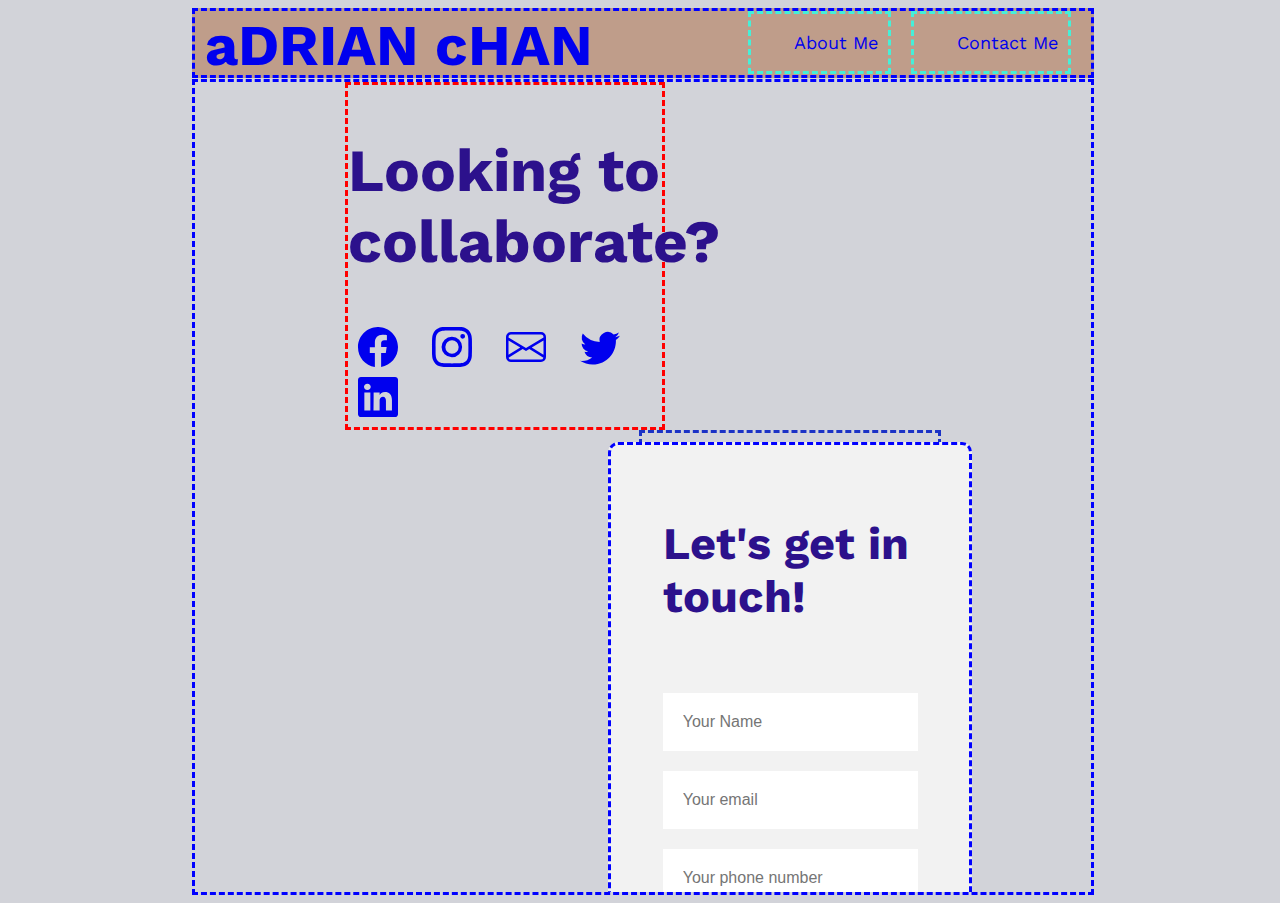
==== contact.html @ a3c917a3 "update nav index contact" ====
<!DOCTYPE html>
<html lang="em">
    <head>
        <meta charset="UTF-8">
        <meta name="viewport" content="width=device-width", initial-scale=1.0">
        <meta http-equiv="X-UA-Compatible" content="ie-edge">

        <title>Contact</title>
        <link rel="stylesheet" type="text/css" href="Resources/index.css">
        <link href="https://fonts.googleapis.com/css?family=Open+Sans|Work+Sans:300" rel="stylesheet">
        <script src="script.js"></script>
    </head>

<body>

 <!--Header Section-->
 <div id="header">
    <div class="logo">
        <h1> <a href="#"> aDRIAN cHAN</a></h1>
    </div>
    <div class="nav">
        <ul>
            <li><a href="file:///Users/achan/Projects/A1/contact.html"> Contact Me</a></li>
        </ul>
    </div>
    <div class="nav">
        <ul>
            <li><a href="<A1>/index.html"> About Me</a></li>
        </ul>
    </div>
  
   
</div>

<!--body section-->

<div class="container"> 
    <div class="LL-column">
        <h2>Looking to collaborate?</h2>
        <a href="#">
        <svg xmlns="http://www.w3.org/2000/svg" width="60" height="40" fill="currentColor" class="bi bi-facebook" viewBox="0 0 16 16" >
            <path d="M16 8.049c0-4.446-3.582-8.05-8-8.05C3.58 0-.002 3.603-.002 8.05c0 4.017 2.926 7.347 6.75 7.951v-5.625h-2.03V8.05H6.75V6.275c0-2.017 1.195-3.131 3.022-3.131.876 0 1.791.157 1.791.157v1.98h-1.009c-.993 0-1.303.621-1.303 1.258v1.51h2.218l-.354 2.326H9.25V16c3.824-.604 6.75-3.934 6.75-7.951z"/>
          </svg>
        </a>

        <a href="#">
          <svg xmlns="http://www.w3.org/2000/svg" width="60" height="40" fill="currentColor" class="bi bi-instagram" viewBox="0 0 16 16">
            <path d="M8 0C5.829 0 5.556.01 4.703.048 3.85.088 3.269.222 2.76.42a3.917 3.917 0 0 0-1.417.923A3.927 3.927 0 0 0 .42 2.76C.222 3.268.087 3.85.048 4.7.01 5.555 0 5.827 0 8.001c0 2.172.01 2.444.048 3.297.04.852.174 1.433.372 1.942.205.526.478.972.923 1.417.444.445.89.719 1.416.923.51.198 1.09.333 1.942.372C5.555 15.99 5.827 16 8 16s2.444-.01 3.298-.048c.851-.04 1.434-.174 1.943-.372a3.916 3.916 0 0 0 1.416-.923c.445-.445.718-.891.923-1.417.197-.509.332-1.09.372-1.942C15.99 10.445 16 10.173 16 8s-.01-2.445-.048-3.299c-.04-.851-.175-1.433-.372-1.941a3.926 3.926 0 0 0-.923-1.417A3.911 3.911 0 0 0 13.24.42c-.51-.198-1.092-.333-1.943-.372C10.443.01 10.172 0 7.998 0h.003zm-.717 1.442h.718c2.136 0 2.389.007 3.232.046.78.035 1.204.166 1.486.275.373.145.64.319.92.599.28.28.453.546.598.92.11.281.24.705.275 1.485.039.843.047 1.096.047 3.231s-.008 2.389-.047 3.232c-.035.78-.166 1.203-.275 1.485a2.47 2.47 0 0 1-.599.919c-.28.28-.546.453-.92.598-.28.11-.704.24-1.485.276-.843.038-1.096.047-3.232.047s-2.39-.009-3.233-.047c-.78-.036-1.203-.166-1.485-.276a2.478 2.478 0 0 1-.92-.598 2.48 2.48 0 0 1-.6-.92c-.109-.281-.24-.705-.275-1.485-.038-.843-.046-1.096-.046-3.233 0-2.136.008-2.388.046-3.231.036-.78.166-1.204.276-1.486.145-.373.319-.64.599-.92.28-.28.546-.453.92-.598.282-.11.705-.24 1.485-.276.738-.034 1.024-.044 2.515-.045v.002zm4.988 1.328a.96.96 0 1 0 0 1.92.96.96 0 0 0 0-1.92zm-4.27 1.122a4.109 4.109 0 1 0 0 8.217 4.109 4.109 0 0 0 0-8.217zm0 1.441a2.667 2.667 0 1 1 0 5.334 2.667 2.667 0 0 1 0-5.334z"/>
          </svg>
        </a>

        <a href="#">

          <svg xmlns="http://www.w3.org/2000/svg" width="60" height="40" fill="currentColor" class="bi bi-envelope" viewBox="0 0 16 16">
            <path d="M0 4a2 2 0 0 1 2-2h12a2 2 0 0 1 2 2v8a2 2 0 0 1-2 2H2a2 2 0 0 1-2-2V4Zm2-1a1 1 0 0 0-1 1v.217l7 4.2 7-4.2V4a1 1 0 0 0-1-1H2Zm13 2.383-4.708 2.825L15 11.105V5.383Zm-.034 6.876-5.64-3.471L8 9.583l-1.326-.795-5.64 3.47A1 1 0 0 0 2 13h12a1 1 0 0 0 .966-.741ZM1 11.105l4.708-2.897L1 5.383v5.722Z"/>
          </svg>
        </a>
          <a href="#">
          <svg xmlns="http://www.w3.org/2000/svg" width="60" height="40" fill="currentColor" class="bi bi-twitter" viewBox="0 0 16 16">
            <path d="M5.026 15c6.038 0 9.341-5.003 9.341-9.334 0-.14 0-.282-.006-.422A6.685 6.685 0 0 0 16 3.542a6.658 6.658 0 0 1-1.889.518 3.301 3.301 0 0 0 1.447-1.817 6.533 6.533 0 0 1-2.087.793A3.286 3.286 0 0 0 7.875 6.03a9.325 9.325 0 0 1-6.767-3.429 3.289 3.289 0 0 0 1.018 4.382A3.323 3.323 0 0 1 .64 6.575v.045a3.288 3.288 0 0 0 2.632 3.218 3.203 3.203 0 0 1-.865.115 3.23 3.23 0 0 1-.614-.057 3.283 3.283 0 0 0 3.067 2.277A6.588 6.588 0 0 1 .78 13.58a6.32 6.32 0 0 1-.78-.045A9.344 9.344 0 0 0 5.026 15z"/>
          </svg>
          </a>
        
          <a href="https://www.linkedin.com/in/adrian-chan-a40592121/" target="_blank">

          <svg xmlns="http://www.w3.org/2000/svg" width="60" height="40" fill="currentColor" class="bi bi-linkedin" viewBox="0 0 16 16">
            <path d="M0 1.146C0 .513.526 0 1.175 0h13.65C15.474 0 16 .513 16 1.146v13.708c0 .633-.526 1.146-1.175 1.146H1.175C.526 16 0 15.487 0 14.854V1.146zm4.943 12.248V6.169H2.542v7.225h2.401zm-1.2-8.212c.837 0 1.358-.554 1.358-1.248-.015-.709-.52-1.248-1.342-1.248-.822 0-1.359.54-1.359 1.248 0 .694.521 1.248 1.327 1.248h.016zm4.908 8.212V9.359c0-.216.016-.432.08-.586.173-.431.568-.878 1.232-.878.869 0 1.216.662 1.216 1.634v3.865h2.401V9.25c0-2.22-1.184-3.252-2.764-3.252-1.274 0-1.845.7-2.165 1.193v.025h-.016a5.54 5.54 0 0 1 .016-.025V6.169h-2.4c.03.678 0 7.225 0 7.225h2.4z"/>
          </svg>
          </a>
    </div>

    <div class="RR-column">
        <div class="form-cont">
            <form method="post" onsubmit="sendEmail(); reset(); return false;">
                <h4>Let's get in touch!</h4>
                <input type="text" id="'name" placeholder="Your Name" required>
                <input type="email" id="'email" placeholder="Your email" required>
                <input type="text" id="'phone" placeholder="Your phone number" required>
                <textarea  id="message"  rows="4" placeholder="Lets collaborate!"></textarea>
                <button type="submit">Send</button>
            </form>
        </div>
    </div>

</div>

<script src="https://smtpjs.com/v3/smtp.js"></script>
<script>
    function sendEmail(){
        Email.send({
            Host : "smtp.gmail.com",
            Username : "adrianchan10@gmail.com",
            Password : "Turnt12345",
            To : 'adrianchan10@gmail.com',
            From : document.getElementById("email").value,
            Subject : "New Contact Form Enquiry",
            Body : "And this is the body"
        }).then((message) => alert("message successful")
        );
    }
</script>
</body>
</html>
---- Resources/index.css ----
/* Media Queries: Tablet Landscape */
@media screen and (max-width: 1060px) {
  #primary { width:67%; }
  #secondary { width:30%; margin-left:3%;}  
}

/* Media Queries: Tabled Portrait */
@media screen and (max-width: 768px) {
  #primary { width:100%; }
  #secondary { width:100%; margin:0; border:none; }
} 

html { font-size:100%; }

@media (min-width: 640px) { body {font-size:1rem;} } 
@media (min-width:960px) { body {font-size:1.2rem;} } 
@media (min-width:1100px) { body {font-size:1.5rem;} } 


body {
    Font-Family: 'Work Sans', Sans-Serif;
    font-weight:normal;
    max-width: 100%;
    background-color: #D2D3D9;
    overflow-x: hidden;
    color: #2C118C;
    margin-left: 12rem;
    margin-right: 12rem;
  
}


footer {
  padding: 2rem 1rem;
  margin: 0 -1rem;
  width: calc(100% + 2rem);
  background-color: black;
  color: var(--color-light-bg);
    width: 100%;
 }


img {
    max-width: 100%;
    min-height: 100%;
    max-height: 100%;
    display: block;
    object-fit:cover; 
    height: auto;

}

ul > li {
    display: inline-block;
    padding-left: 3px;
    /* You can also add some margins here to make it look prettier */
}



.container {
    height: 90vh;
    width: 100%;
    max-width: 100%;
    overflow: hidden;
    border-color: blue;
    border-style: dashed;
    display: block;
}

.form-cont {
  width: 100%;
  height: 80vh;
  display: flex;
  align-items: center;
  justify-content: center;
  
}

form{
  background: #f2f2f2;
  display: flex;
  flex-direction: column;
  padding: 1vw 4vw;
  width: 90%;
  max-width: 600px;
  border-radius: 10px;
  height: 80vh;
  margin-top: 50px;
  border-color: blue;
  border-style: dashed;
}

form h3{
  color:#001660;
  margin-bottom: 20px; 
  font-weight: 800;
}

form input, form textarea{
  border: 0;
  margin: 10px 0;
  padding: 20px;
  outline: none;
  background: white;
  font-size:16px;

}

form button{
  padding: 15px;
  background: white;
  color: red;
  font-size: 18px;
  border: 0;
  outline: none;
  cursor: pointer;
  width: 150px;
  margin: 20px auto 0;
  border-radius: 30px;
}

/* Header Section */

#header {
    border-color: blue;
    border-style: dashed;
    width: 100%;
    height: 64px;
    background-color: #BF9D8A;
}

.logo {
    float: left;
    padding-left: 10px;
    font-size: larger;
    vertical-align: middle;
    
}

.logo a{
    text-decoration: none;
}

.logo h1{
  display: inline;
}
.nav{
  float: right;
    border-color: rgb(69, 239, 216);
    border-style: dashed;
    padding-right: 10px;
    font-size:large;
    display: inline;
    margin-right: 20px;

}

.nav a{
  text-decoration: none;
}

/* Body Section */

/*first banner section*/

.first-banner{
    background-color: #7B89A6;
    z-index: 10;
}

.L-column{
    width: 34%;
    float: left;
    border-color: red;
    border-style: dashed;
    Font-Family: 'Work Sans', Sans-Serif;
    Font-Size: 40px;
    height: 100%;
    display: block;
    margin: 0 auto;
}

.LL-column{
  margin-left: 150px;
  display: block;
  border-color: red;
    border-style: dashed;
    Font-Family: 'Work Sans', Sans-Serif;
    Font-Size: 40px;
    float: left;
    width: 35%;
}

.LL-column a {
  text-decoration: none;
}

.R-column {
    width: 64%;
    float: right;
    border-color: purple;
    border-style: dashed;
    display: block;
}
.RR-column{
  margin-right: 150px;
  display: block;
  border-color: rgb(27, 50, 198);
  border-style: dashed;
  Font-Family: 'Work Sans', Sans-Serif;
  Font-Size: 45px;
  float: right;
  width: 33%;
}

/* Interest section */

.section-title{
    height: 64px;
    width: 100%;
    line-height: 5px;
    border-color: red;
    border-style: dashed;
    text-align: center;
    background-color: #7B89A6;
    font-size: 25px;
}


.tiles{
    padding-top: 30px;
    border-color: red;
    border-style: dashed;
  
    
}
.image-container {
    width: 300px;
    height: 200px;
    border-color: red;
    border-style: dashed;
    margin-right: auto;
    margin-left: auto;
    Font-Family: 'Work Sans', Sans-Serif;
    
  }



.row {
    display: flex;
    justify-content: center;
    
  }
  
  /* Create three equal columns that sits next to each other */
  .column {
    flex: 33.33%;
    padding: 5px;
   
  }

  /* About me section*/

  .about-title{
      height: auto;
      border-color: rgb(39, 41, 189);
      border-style: dashed;
      position: relative;
  }

  .about-descrip{
    Font-Family: 'Open Sans', Sans-Serif;
    Font-Size: 15px;
    padding-top: 20px;
    line-height: 2em;
    position: relative;
  }

.personal-pic{
    transition: 1s;
}

  .personal-pic img:last-child {
    display: none;  
  }
  .personal-pic:hover img:last-child {
    display: block;  
  }
  .personal-pic:hover img:first-child {
    display: none;  
  }

  /*Video Section */

  .vid-container{
      width: 100%;
      height: 100%;
      padding-left: auto;
      padding-right: auto;
      background-color: black;
  }

  iframe{
    display: block;
    margin: 0 auto;
  }
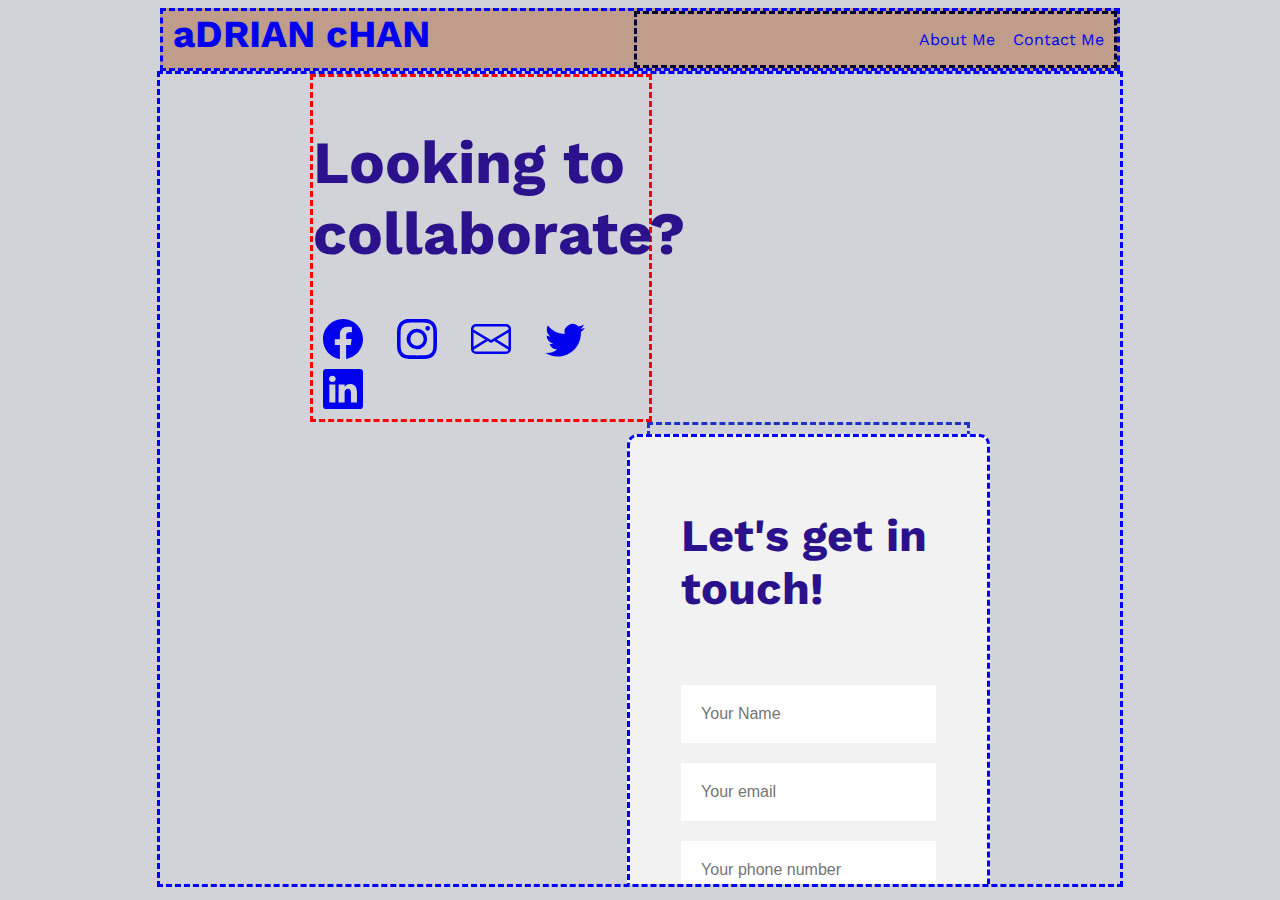
==== commit b2e280ec: "index page responsive complete" ====
--- a/contact.html
+++ b/contact.html
@@ -14,7 +14,7 @@
 <body>
 
  <!--Header Section-->
- <div id="header">
+<!--  <div id="header">
     <div class="logo">
         <h1> <a href="#"> aDRIAN cHAN</a></h1>
     </div>
@@ -25,11 +25,25 @@
     </div>
     <div class="nav">
         <ul>
-            <li><a href="<A1>/index.html"> About Me</a></li>
+            <li><a href="https://adrianchan10.github.io/A1/index.html"> About Me</a></li>
         </ul>
     </div>
   
    
+</div> -->
+<div id="header">
+    <div class="logo">
+        <h1> <a href="#"> aDRIAN cHAN</a></h1>
+    </div>
+    <div class="navbar">
+        <nav>
+            <ul id="menuList">
+                <li><a href="file:///Users/achan/Projects/A1/index.html"> About Me</a></li>
+                <li><a href="https://adrianchan10.github.io/A1/contact.html"> Contact Me</a></li>
+            </ul>
+        </nav>
+        <img src="Resources/images/menu.png" class="menu-icon" onclick="togglemenu()">
+    </div>
 </div>
 
 <!--body section-->
@@ -71,7 +85,7 @@
 
     <div class="RR-column">
         <div class="form-cont">
-            <form method="post" onsubmit="sendEmail(); reset(); return false;">
+            <form onsubmit="sendEmail(); reset(); return false;">
                 <h4>Let's get in touch!</h4>
                 <input type="text" id="'name" placeholder="Your Name" required>
                 <input type="email" id="'email" placeholder="Your email" required>
--- a/Resources/index.css
+++ b/Resources/index.css
@@ -1,20 +1,3 @@
-/* Media Queries: Tablet Landscape */
-@media screen and (max-width: 1060px) {
-  #primary { width:67%; }
-  #secondary { width:30%; margin-left:3%;}  
-}
-
-/* Media Queries: Tabled Portrait */
-@media screen and (max-width: 768px) {
-  #primary { width:100%; }
-  #secondary { width:100%; margin:0; border:none; }
-} 
-
-html { font-size:100%; }
-
-@media (min-width: 640px) { body {font-size:1rem;} } 
-@media (min-width:960px) { body {font-size:1.2rem;} } 
-@media (min-width:1100px) { body {font-size:1.5rem;} } 
 
 
 body {
@@ -24,9 +7,6 @@
     background-color: #D2D3D9;
     overflow-x: hidden;
     color: #2C118C;
-    margin-left: 12rem;
-    margin-right: 12rem;
-  
 }
 
 
@@ -61,11 +41,12 @@
 .container {
     height: 90vh;
     width: 100%;
-    max-width: 100%;
+    max-width: 60rem;
     overflow: hidden;
     border-color: blue;
     border-style: dashed;
     display: block;
+    margin: 0 auto;
 }
 
 .form-cont {
@@ -122,20 +103,31 @@
 
 /* Header Section */
 
-#header {
+/* #header {
     border-color: blue;
     border-style: dashed;
     width: 100%;
     height: 64px;
     background-color: #BF9D8A;
+} */
+
+#header{
+  max-width: 60rem;
+  box-sizing: border-box;
+  overflow: hidden;
+  background-color: #BF9D8A;
+  border-color: blue;
+  border-style: dashed;
+  display: block;
+  margin: 0 auto;
+  
 }
 
 .logo {
     float: left;
     padding-left: 10px;
     font-size: larger;
-    vertical-align: middle;
-    
+    vertical-align: middle;   
 }
 
 .logo a{
@@ -145,7 +137,16 @@
 .logo h1{
   display: inline;
 }
-.nav{
+
+.menu-icon{
+  width: 50px;
+  cursor: pointer;
+  display: none;
+  margin: 2px 0;
+}
+
+
+/* .nav{
   float: right;
     border-color: rgb(69, 239, 216);
     border-style: dashed;
@@ -154,11 +155,34 @@
     display: inline;
     margin-right: 20px;
 
-}
-
-.nav a{
+} */
+
+nav{
+  flex: 1;
+  text-align: right;
+}
+
+nav ul li{
+  list-style: none;
+  display: inline-block;
+  margin-right: 10px;
+}
+.navbar{
+  width: 50%;
+  display: flex;
+  align-items: center;
+  border-color: rgb(5, 5, 48);
+  border-style: dashed;
+  float: right;
+}
+
+nav a{
   text-decoration: none;
 }
+nav ul li a:hover{
+  color: #ff5ea2
+}
+
 
 /* Body Section */
 
@@ -175,8 +199,7 @@
     border-color: red;
     border-style: dashed;
     Font-Family: 'Work Sans', Sans-Serif;
-    Font-Size: 40px;
-    height: 100%;
+    Font-Size: 5vh;
     display: block;
     margin: 0 auto;
 }
@@ -185,11 +208,11 @@
   margin-left: 150px;
   display: block;
   border-color: red;
-    border-style: dashed;
-    Font-Family: 'Work Sans', Sans-Serif;
-    Font-Size: 40px;
-    float: left;
-    width: 35%;
+  border-style: dashed;
+  Font-Family: 'Work Sans', Sans-Serif;
+  Font-Size: 40px;
+  float: left;
+  width: 35%;
 }
 
 .LL-column a {
@@ -217,29 +240,29 @@
 /* Interest section */
 
 .section-title{
-    height: 64px;
-    width: 100%;
+    height: 3em;
+    max-width: 60rem;
     line-height: 5px;
-    border-color: red;
+    border-color: rgb(17, 5, 5);
     border-style: dashed;
     text-align: center;
     background-color: #7B89A6;
     font-size: 25px;
+    margin: 0 auto;
 }
 
 
 .tiles{
     padding-top: 30px;
-    border-color: red;
-    border-style: dashed;
-  
+    border-color: rgb(82, 87, 84);
+    border-style: dashed;
+
     
 }
 .image-container {
     width: 300px;
     height: 200px;
-    border-color: red;
-    border-style: dashed;
+ 
     margin-right: auto;
     margin-left: auto;
     Font-Family: 'Work Sans', Sans-Serif;
@@ -305,4 +328,196 @@
   iframe{
     display: block;
     margin: 0 auto;
-  }+  }
+
+  .carousel{
+    display: hidden;
+  }
+
+
+  @media only screen and (max-width: 700px) {
+
+    nav ul{
+      width: 100%;
+      position: absolute;
+      top: 75px;
+      right: 0;
+      z-index: 2;
+      background-color: #001660;
+    }
+  
+    nav ul li {
+      display: block;
+      margin-top: 10px;
+      margin-bottom: 10px;
+    }
+  
+    nav ul li a {
+      color: #BF9D8A;
+    }
+    .menu-icon{
+      display: block;
+    }
+
+    #menuList {
+      overflow: hidden;
+      transition: 0.5s;
+    }    
+
+    body h1{
+      font-size: 2em;
+    }
+
+    .first-banner{
+      flex-direction: column-reverse;
+      margin: 50px 0;
+      flex-basis: 100%;
+      margin-bottom: 50px;
+    }
+
+    .L-column{
+      width: 100%;
+      flex-basis: 100%;
+      margin-bottom: 50px;
+    }
+    .L-column h1{
+      font-size: 35px;
+    }
+
+    .R-column{
+      margin: 0 auto;
+      width: 100%;
+    }
+    
+    .tiles {
+      display: none;
+    }
+    
+    .navbar{
+      width: 25%;
+    }
+    
+    .section-title{
+      width: 100%;
+    }
+    .section-title h2{
+      font-size: 2rem;
+    }
+/* carousel section */
+
+    .carousel{
+        height: 600px;
+        margin: 0;
+        display: grid;
+        grid-template-rows: 500px 100px;
+        grid-template-columns: 1fr 30px 30px 30px 30px 30px 30px 1fr;
+        align-items: center;
+        justify-items: center;
+        
+      }
+      
+      main#carousel {
+        grid-row: 1 / 2;
+        grid-column: 1 / 9;
+        width: 100vw;
+        height: 500px;
+        display: flex;
+        align-items: center;
+        justify-content: center;
+        overflow: hidden;
+        transform-style: preserve-3d;
+        perspective: 600px;
+        --items: 6;
+        --middle: 3;
+        --position: 1;
+        pointer-events: none;
+      }
+      
+      div.item {
+        position: absolute;
+        width: 300px;
+        height: 400px;
+        
+        --r: calc(var(--position) - var(--offset));
+        --abs: max(calc(var(--r) * -1), var(--r));
+        transition: all 0.25s linear;
+        transform: rotateY(calc(-10deg * var(--r)))
+          translateX(calc(-300px * var(--r)));
+        z-index: calc((var(--position) - var(--abs)));
+      }
+      
+      div.item:nth-of-type(1) {
+        --offset: 1;
+      }
+      div.item:nth-of-type(2) {
+        --offset: 2;
+      }
+      div.item:nth-of-type(3) {
+        --offset: 3;
+      }
+      div.item:nth-of-type(4) {
+        --offset: 4;
+      }
+      div.item:nth-of-type(5) {
+        --offset: 5;
+      }
+      div.item:nth-of-type(6) {
+        --offset: 6;
+      }
+      
+      input:nth-of-type(1) {
+        grid-column: 2 / 3;
+        grid-row: 2 / 3;
+      }
+      input:nth-of-type(1):checked ~ main#carousel {
+        --position: 1;
+      }
+      
+      input:nth-of-type(2) {
+        grid-column: 3 / 4;
+        grid-row: 2 / 3;
+      }
+      input:nth-of-type(2):checked ~ main#carousel {
+        --position: 2;
+      }
+      
+      input:nth-of-type(3) {
+        grid-column: 4 /5;
+        grid-row: 2 / 3;
+      }
+      input:nth-of-type(3):checked ~ main#carousel {
+        --position: 3;
+      }
+      
+      input:nth-of-type(4) {
+        grid-column: 5 / 6;
+        grid-row: 2 / 3;
+      }
+      input:nth-of-type(4):checked ~ main#carousel {
+        --position: 4;
+      }
+      
+      input:nth-of-type(5) {
+        grid-column: 6 / 7;
+        grid-row: 2 / 3;
+      }
+      input:nth-of-type(5):checked ~ main#carousel {
+        --position: 5;
+      }
+
+       
+      input:nth-of-type(6) {
+        grid-column: 7 / 8;
+        grid-row: 2 / 3;
+      }
+      input:nth-of-type(6):checked ~ main#carousel {
+        --position: 6;
+      }
+      
+      .item img{
+        object-fit: scale-down;
+        width: 100%;
+        height: 200px;
+      }
+  }
+  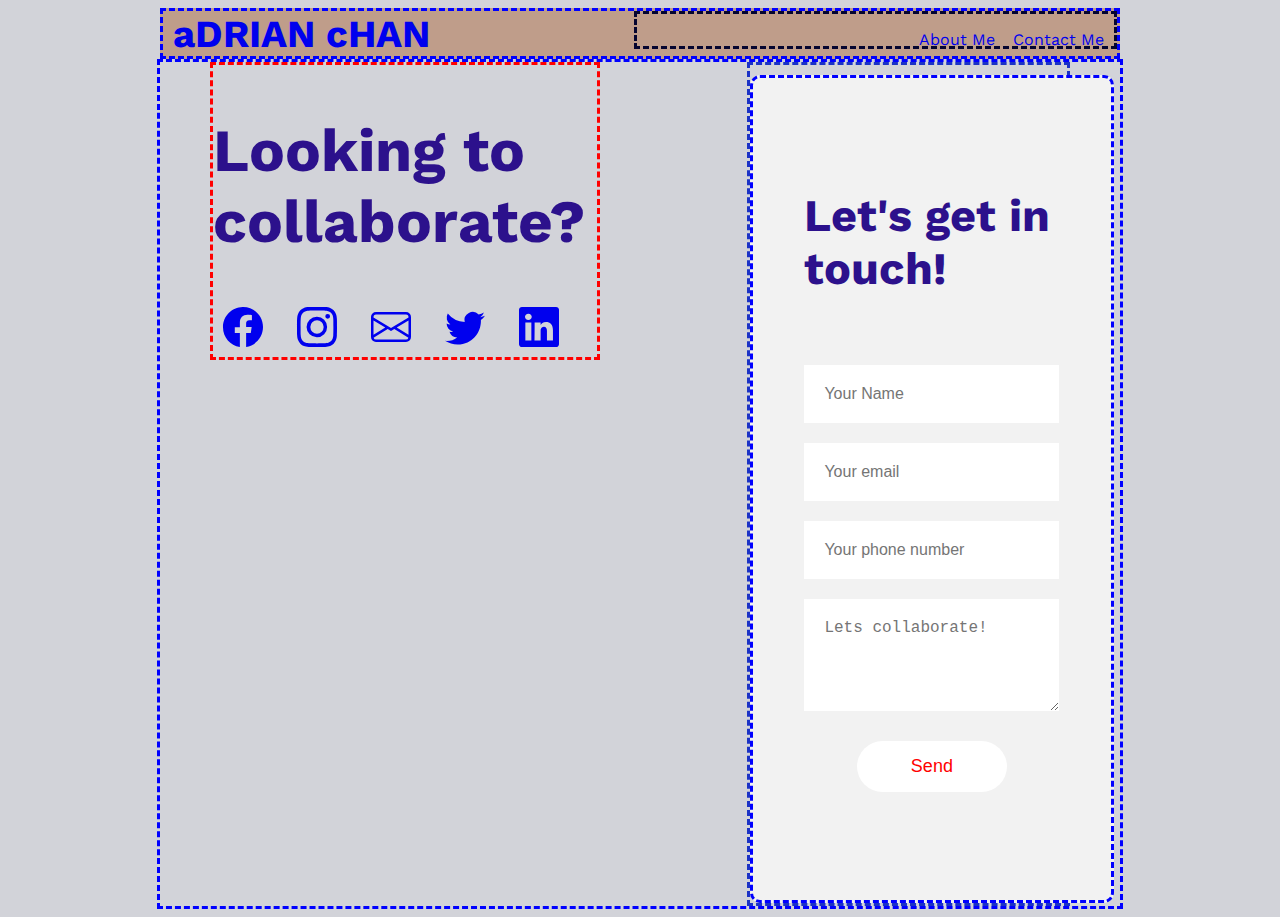
==== commit bc4612e8: "- responsive done" ====
--- a/contact.html
+++ b/contact.html
@@ -113,5 +113,23 @@
         );
     }
 </script>
+
+<script>
+    var menuList = document.getElementById("menuList");
+
+    menuList.style.maxHeight = "0px";
+
+    function togglemenu() {
+
+        if(menuList.style.maxHeight == "0px")
+    {
+        menuList.style.maxHeight="130px";
+}
+    else {
+        menuList.style.maxHeight = "0px";
+    }
+}
+</script>
+
 </body>
 </html>
--- a/Resources/index.css
+++ b/Resources/index.css
@@ -1,4 +1,6 @@
-
+html{
+  overflow-y: scroll;
+}
 
 body {
     Font-Family: 'Work Sans', Sans-Serif;
@@ -6,7 +8,7 @@
     max-width: 100%;
     background-color: #D2D3D9;
     overflow-x: hidden;
-    color: #2C118C;
+    color: #2C118C; 
 }
 
 
@@ -39,7 +41,7 @@
 
 
 .container {
-    height: 90vh;
+    height: 100%;
     width: 100%;
     max-width: 60rem;
     overflow: hidden;
@@ -51,10 +53,10 @@
 
 .form-cont {
   width: 100%;
-  height: 80vh;
+  height: 50%;
+  max-height: 90%;
   display: flex;
-  align-items: center;
-  justify-content: center;
+  
   
 }
 
@@ -62,12 +64,12 @@
   background: #f2f2f2;
   display: flex;
   flex-direction: column;
-  padding: 1vw 4vw;
+  padding: 4vw;
   width: 90%;
   max-width: 600px;
   border-radius: 10px;
   height: 80vh;
-  margin-top: 50px;
+  margin-top: 10px;
   border-color: blue;
   border-style: dashed;
 }
@@ -205,14 +207,14 @@
 }
 
 .LL-column{
-  margin-left: 150px;
+  margin-left: 50px;
   display: block;
   border-color: red;
   border-style: dashed;
   Font-Family: 'Work Sans', Sans-Serif;
   Font-Size: 40px;
   float: left;
-  width: 35%;
+  width: 40%;
 }
 
 .LL-column a {
@@ -227,7 +229,7 @@
     display: block;
 }
 .RR-column{
-  margin-right: 150px;
+  margin-right: 50px;
   display: block;
   border-color: rgb(27, 50, 198);
   border-style: dashed;
@@ -301,9 +303,9 @@
     position: relative;
   }
 
-.personal-pic{
-    transition: 1s;
-}
+  .personal-pic{
+      transition: 1s;
+  }
 
   .personal-pic img:last-child {
     display: none;  
@@ -315,11 +317,16 @@
     display: none;  
   }
 
+  .container .carousel{
+    display: none;
+  }
+
+
   /*Video Section */
 
   .vid-container{
       width: 100%;
-      height: 100%;
+      height: 90vh;
       padding-left: auto;
       padding-right: auto;
       background-color: black;
@@ -330,9 +337,7 @@
     margin: 0 auto;
   }
 
-  .carousel{
-    display: hidden;
-  }
+
 
 
   @media only screen and (max-width: 700px) {
@@ -375,11 +380,51 @@
       margin-bottom: 50px;
     }
 
+   .container{
+    height: 100%;
+   } 
+
     .L-column{
       width: 100%;
       flex-basis: 100%;
       margin-bottom: 50px;
     }
+
+    .LL-column{
+      max-width: 100%;
+      flex-basis: 100%;
+      margin-left: 10px;
+      width: 100%;
+      display: block;
+    }
+    .LL-column h2{
+      font-size: 35px;
+    }
+
+    .RR-column{
+      max-width: 100%;
+      margin: 0 5px;
+      width: 99%;
+      display: block;
+      overflow-y: scroll;
+      max-height: 100%;
+      overflow-x: hidden;
+      justify-content: center;
+      align-items: center;
+    }
+
+    .RR-column .form-cont {
+      height: 25%;
+      padding: 1vh;
+    }
+
+
+
+    .RR-column .form-cont h4{
+      font-size: 2rem;
+    }
+
+
     .L-column h1{
       font-size: 35px;
     }
@@ -403,7 +448,17 @@
     .section-title h2{
       font-size: 2rem;
     }
+
+    .personal-pic img{
+      display: none;
+    }
+
+  
 /* carousel section */
+    .container .carousel{
+      display:contents;
+
+    }
 
     .carousel{
         height: 600px;
@@ -413,7 +468,7 @@
         grid-template-columns: 1fr 30px 30px 30px 30px 30px 30px 1fr;
         align-items: center;
         justify-items: center;
-        
+        padding-bottom: 2rem;
       }
       
       main#carousel {
@@ -431,6 +486,7 @@
         --middle: 3;
         --position: 1;
         pointer-events: none;
+     
       }
       
       div.item {
